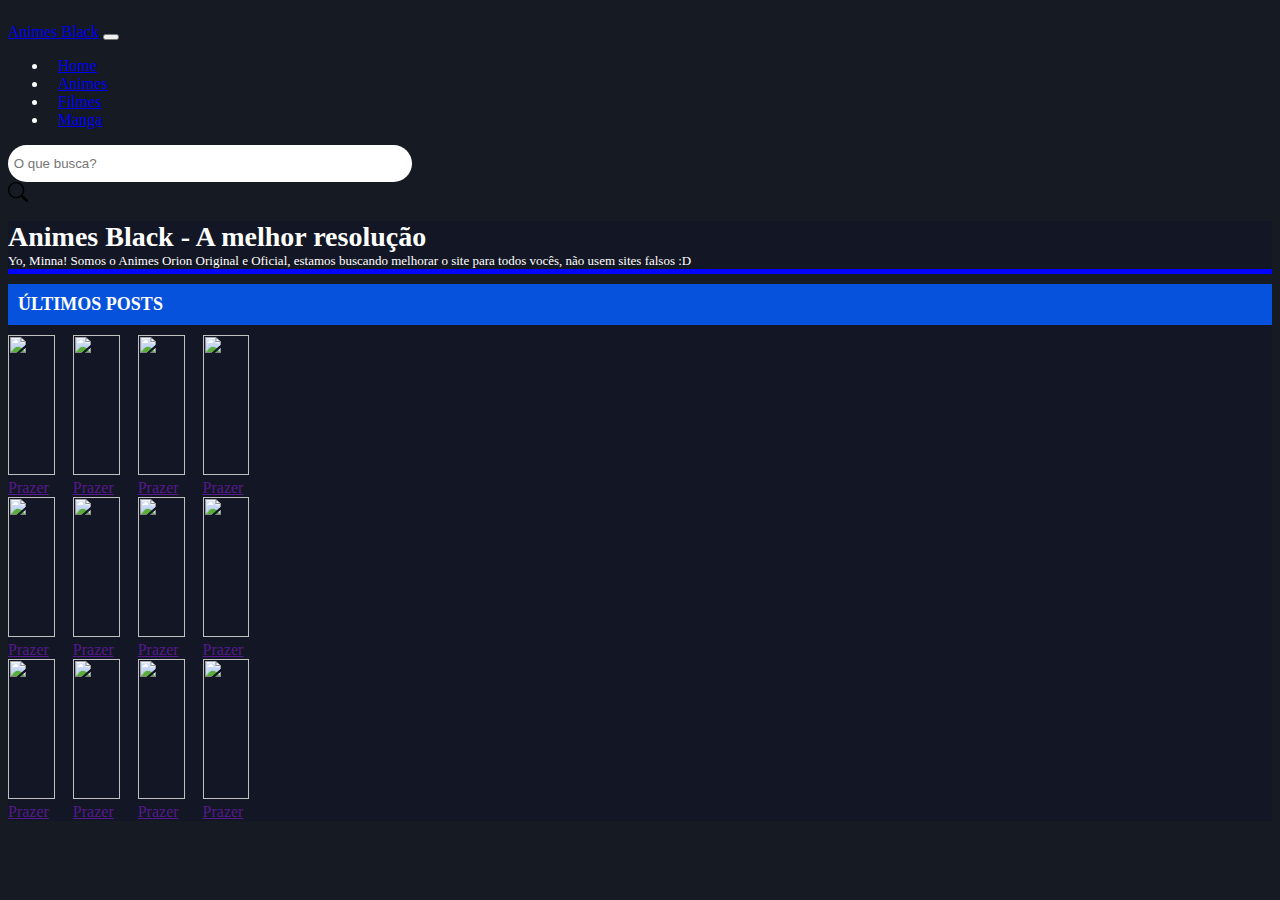
==== html/animes.html @ fd92c961 "Animes_Black" ====
<!DOCTYPE html>
<html lang="en">
<head>
    <meta charset="UTF-8">
    <meta http-equiv="X-UA-Compatible" content="IE=edge">
    <meta name="viewport" content="width=device-width, initial-scale=1.0">
    <link rel="stylesheet" href="../anime.css">
    <link rel="stylesheet" href="../../Bootstrap/bootstrap4/css/bootstrap.min.css">
    <link rel="icon" href="../imagens/Animes.jpg">
    <link rel="stylesheet" href="https://use.fontawesome.com/releases/v5.3.1/css/all.css" integrity="sha384-mzrmE5qonljUremFsqc01SB46JvROS7bZs3IO2EmfFsd15uHvIt+Y8vEf7N7fWAU" crossorigin="anonymous">
    <title>Animes - Momento de prazer</title>
    
</head>
<body class="home">
    <header>
        <nav class="nave navegacao navbar navbar-expand-md navbar-dark bg-dark ">
            <div class="container">
                <a href="../index.html" class="navbar-brand"><Span class="text-uppercase">Animes<span class="text-info"> Black</span></Span></a>     
        
                <button  class="navbar-toggler " data-toggle="collapse"  data-target="#animes">
                    <i class="fas fa-bars text-white"></i>
                </button>    
                
               <div class="collapse navbar-collapse" id="animes">
                    <ul class="navbar-nav ml-auto">
                        <li class="nav-item"><a href="../index.html" class="nav-link"><i class="fas fa-home"></i> Home</a></li>
                        <li class="nav-item"><a href="animes.html" class="nav-link"><i class="fas fa-user-secret"></i> Animes</a></li>
                        <li class="nav-item"><a href="filmes.html" class="nav-link"><i class="fas fa-video"></i> Filmes</a></li>
                        <li class="nav-item"><a href="mangas.html" class="nav-link"><i class="fas fa-book-open"></i> Manga</a></li>
                    </ul>

                   <div class=" collapse " id="seach">
                    <input type="text " placeholder=" O que busca?" >
                   </div>

                   <div class=" ml-4 d-flex">
                    <buttonn  class="float-rigth"  data-toggle="collapse"  data-target="#seach">
                        <img src="../imagens/search.svg" alt="" style="width: 20px; ">
                    </button>
                </div>

               </div>
            </div>
        </nav>
    </header>


    
    <section class="container">
        <div class="inicio  mt-2">
         <h2 class="text-light text-center pt-4">Animes Black - A melhor resolução</h2>
 
         <p class="text-light text-center pb-3">Yo, Minna! Somos o Animes Orion Original e Oficial, estamos buscando melhorar o site para todos vocês, não usem sites falsos :D</p>
        </div>
     </section>
 
     <section class="container" id="corp">
 
         <div class="row">
             <div class="col-md-12">
                 <h4>ÚLTIMOS POSTS</h4>
             </div>
         </div>
 
         <div class="topico">
                 <div class="video">
                     <img src="https://3.bp.blogspot.com/-CEquiAt9I-o/U7lQIHErSyI/AAAAAAAACxc/utywj4OCjHY/s420/1889871903_1401840012.png" alt="">
                     <a href="">Prazer</a>
                 </div>
 
                 <div class="video">
                     <img src="https://1.bp.blogspot.com/-o70weKOTFZc/YEDlD-JDnyI/AAAAAAAATFk/t-PAJtiPoqsIX75jfEAV5LFWD_pucQWJgCNcBGAsYHQ/s400/nanatsu-no-taizai-fundo-no-shinpan.JPG" alt="">
                     <a href="">Prazer</a>
                 </div>
 
                 <div class="video d-none-flex ">
                     <img src="https://1.bp.blogspot.com/-qqET2u2Jn08/YOOsgUPYG2I/AAAAAAAAUgc/ptE_QiCY4jMIk008QQKkACl4JHjsgqhdACNcBGAsYHQ/s400/seirei-gensouki.JPG"  alt="">
                     <a href="">Prazer</a>
                 </div>
 
                 <div class="video d-none-flex ">
                     <img src="https://1.bp.blogspot.com/-tTOVV9xDQdY/YONaxt4MIOI/AAAAAAAAUgU/0j1fmkzG2IInAYFgMbV5o5UxfbjLN6o5gCNcBGAsYHQ/s400/uramichi-oniisan.JPG"  alt="">
                     <a href="">Prazer</a>
                 </div>
 
       
         </div>
 
         <div class="topico"> <!-- Segunda Fila -->
 
             <div class="video d-none-flex ">
                 <img src="https://3.bp.blogspot.com/-CEquiAt9I-o/U7lQIHErSyI/AAAAAAAACxc/utywj4OCjHY/s420/1889871903_1401840012.png" alt="">
                 <a href="">Prazer</a>
             </div>
 
             <div class="video d-none-flex ">
                 <img src="https://1.bp.blogspot.com/-o70weKOTFZc/YEDlD-JDnyI/AAAAAAAATFk/t-PAJtiPoqsIX75jfEAV5LFWD_pucQWJgCNcBGAsYHQ/s400/nanatsu-no-taizai-fundo-no-shinpan.JPG" alt="">
                 <a href="">Prazer</a>
             </div>
 
             <div class="video">
                 <img src="https://1.bp.blogspot.com/-qqET2u2Jn08/YOOsgUPYG2I/AAAAAAAAUgc/ptE_QiCY4jMIk008QQKkACl4JHjsgqhdACNcBGAsYHQ/s400/seirei-gensouki.JPG" alt="">
                 <a href="">Prazer</a>
             </div>
 
             <div class="video">
                 <img src="https://1.bp.blogspot.com/-tTOVV9xDQdY/YONaxt4MIOI/AAAAAAAAUgU/0j1fmkzG2IInAYFgMbV5o5UxfbjLN6o5gCNcBGAsYHQ/s400/uramichi-oniisan.JPG" alt="">
                 <a href="">Prazer</a>
             </div>
 
         </div>
 
         <div class="topico"> <!-- Terceira Fila -->
 
             <div class="video d-none-flex ">
                 <img src="https://3.bp.blogspot.com/-CEquiAt9I-o/U7lQIHErSyI/AAAAAAAACxc/utywj4OCjHY/s420/1889871903_1401840012.png" alt="">
                 <a href="">Prazer</a>
             </div>
 
             <div class="video d-none-flex ">
                 <img src="https://1.bp.blogspot.com/-o70weKOTFZc/YEDlD-JDnyI/AAAAAAAATFk/t-PAJtiPoqsIX75jfEAV5LFWD_pucQWJgCNcBGAsYHQ/s400/nanatsu-no-taizai-fundo-no-shinpan.JPG" alt="">
                 <a href="">Prazer</a>
             </div>
 
             <div class="video">
                 <img src="https://1.bp.blogspot.com/-qqET2u2Jn08/YOOsgUPYG2I/AAAAAAAAUgc/ptE_QiCY4jMIk008QQKkACl4JHjsgqhdACNcBGAsYHQ/s400/seirei-gensouki.JPG" alt="">
                 <a href="">Prazer</a>
             </div>
 
             <div class="video">
                 <img src="https://1.bp.blogspot.com/-tTOVV9xDQdY/YONaxt4MIOI/AAAAAAAAUgU/0j1fmkzG2IInAYFgMbV5o5UxfbjLN6o5gCNcBGAsYHQ/s400/uramichi-oniisan.JPG" alt="">
                 <a href="">Prazer</a>
             </div>
 
         </div>
     

     </section>


    <script src="https://code.jquery.com/jquery-3.3.1.slim.min.js" integrity="sha384-q8i/X+965DzO0rT7abK41JStQIAqVgRVzpbzo5smXKp4YfRvH+8abtTE1Pi6jizo" crossorigin="anonymous"></script>
    <script src="https://cdnjs.cloudflare.com/ajax/libs/popper.js/1.14.3/umd/popper.min.js" integrity="sha384-ZMP7rVo3mIykV+2+9J3UJ46jBk0WLaUAdn689aCwoqbBJiSnjAK/l8WvCWPIPm49" crossorigin="anonymous"></script>
    <script src="https://stackpath.bootstrapcdn.com/bootstrap/4.1.3/js/bootstrap.min.js" integrity="sha384-ChfqqxuZUCnJSK3+MXmPNIyE6ZbWh2IMqE241rYiqJxyMiZ6OW/JmZQ5stwEULTy" crossorigin="anonymous"></script>


    </body>
    </html>
---- anime.css ----
/*Layout
---------------*/
body.home{
    background: hsl(220, 22%, 11%);
    color: white;
}

/*Navegação
------------------*/
nav.nave{
    padding: 15px 0;
}
.navbar-dark .navbar-nav .nav-link{
    margin: 0 10px;
}

#animes input{
width: 400px;
height: 35px;
border-radius: 20px;
border: none;
}

#seach{
    transition: 1s;
}

#seach input{
    outline: none;
}
/* Home
---------------------- */
#box h1{
    padding-bottom: 10px;
    margin-top: 50px;
    font-family: Arial, Helvetica, sans-serif;
    border-bottom: 2px solid blue;
}
#container img{
    border-radius: 10px;
}
/*Animes
-------------------*/
.inicio{
background: rgba(10, 10, 44, 0.253);
border-bottom: 5px solid blue;
}

.inicio h2,p{
    padding: 0;
    margin: 0;
}
.inicio h2{
    font-weight: bold;
    font-size: 28px;
}

.inicio p{
    font-size: 13px;
}

.bot{
    transition: 50s;
}

/* Animes - Conteudo
---------------------- */
#corp{
    background: rgba(10, 10, 44, 0.253);

}
#corp h4{
    margin: 10px 0;
    font-size: 18px;
    background:  #0652DD;
    padding: 10px;
}

.topico{
    display: flex;
    /* flex-wrap: wrap; */
}


.video img{
    width: 85%;
    height: 140px;
}

/* Mangas - Conteudo
--------------------------- */
.manga-itens{
    border-bottom:  2px solid white;
    margin-top: 10px;
}
.flex{
    display: flex;
    padding: 10px 0;
}

.flex img{
    width: 70px;
    margin: 0 20px 0 5px;
}

#lateral{
    margin-top: 50px;
}

#edite{
    background: rgba(128, 128, 128, 0.062);
    padding: 15px 15px;
    border-radius: 20px;
}
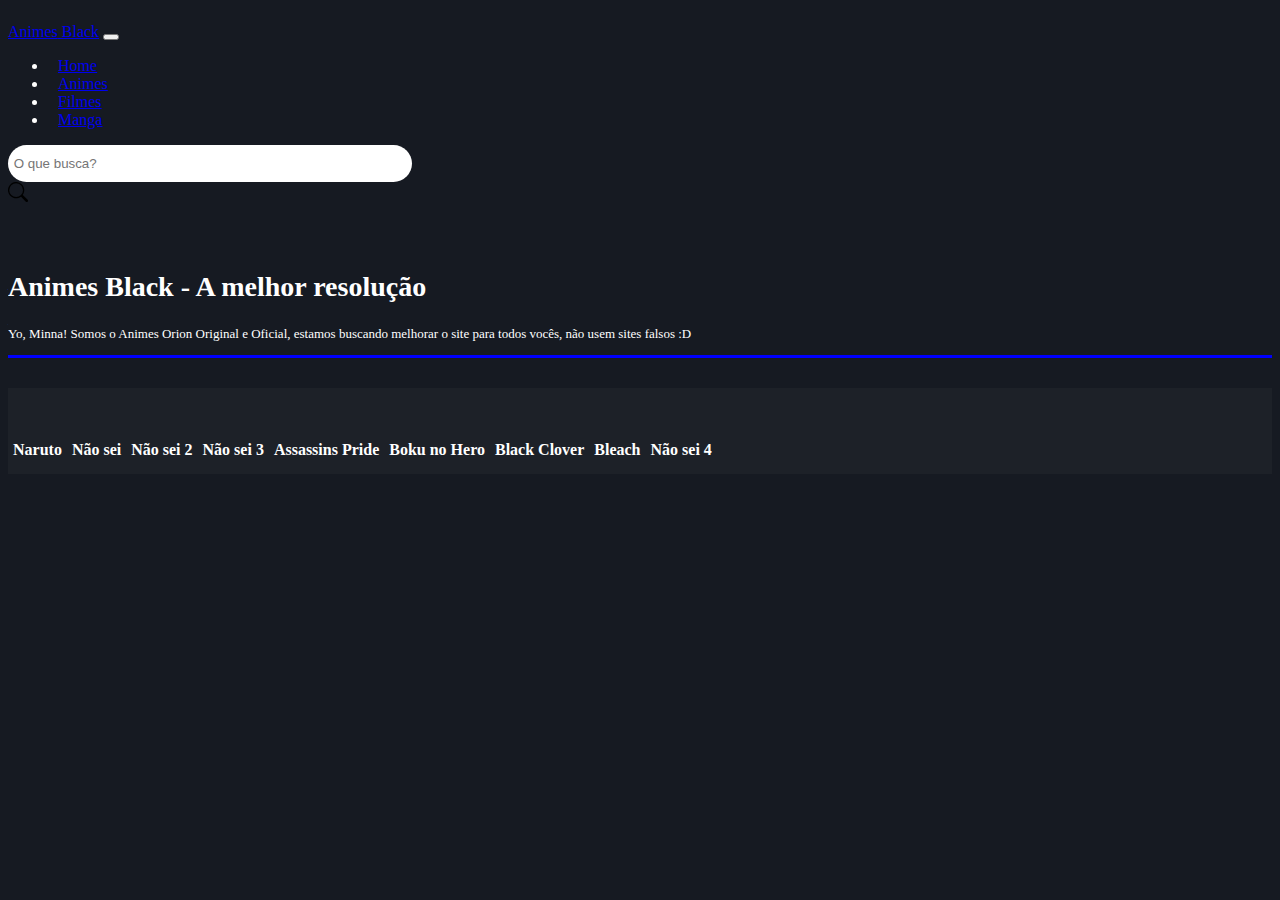
==== commit 256e3898: "Atualização" ====
--- a/html/animes.html
+++ b/html/animes.html
@@ -5,8 +5,9 @@
     <meta http-equiv="X-UA-Compatible" content="IE=edge">
     <meta name="viewport" content="width=device-width, initial-scale=1.0">
     <link rel="stylesheet" href="../anime.css">
-    <link rel="stylesheet" href="../../Bootstrap/bootstrap4/css/bootstrap.min.css">
+    <link rel="stylesheet" href="https://stackpath.bootstrapcdn.com/bootstrap/4.1.3/css/bootstrap.min.css" integrity="sha384-MCw98/SFnGE8fJT3GXwEOngsV7Zt27NXFoaoApmYm81iuXoPkFOJwJ8ERdknLPMO" crossorigin="anonymous">
     <link rel="icon" href="../imagens/Animes.jpg">
+    <!-- <script src="https://kit.fortawesome.com/ca14b9e588.js" crossorigin="anonymous"></script> -->
     <link rel="stylesheet" href="https://use.fontawesome.com/releases/v5.3.1/css/all.css" integrity="sha384-mzrmE5qonljUremFsqc01SB46JvROS7bZs3IO2EmfFsd15uHvIt+Y8vEf7N7fWAU" crossorigin="anonymous">
     <title>Animes - Momento de prazer</title>
     
@@ -14,7 +15,9 @@
 <body class="home">
     <header>
         <nav class="nave navegacao navbar navbar-expand-md navbar-dark bg-dark ">
+
             <div class="container">
+
                 <a href="../index.html" class="navbar-brand"><Span class="text-uppercase">Animes<span class="text-info"> Black</span></Span></a>     
         
                 <button  class="navbar-toggler " data-toggle="collapse"  data-target="#animes">
@@ -22,6 +25,7 @@
                 </button>    
                 
                <div class="collapse navbar-collapse" id="animes">
+
                     <ul class="navbar-nav ml-auto">
                         <li class="nav-item"><a href="../index.html" class="nav-link"><i class="fas fa-home"></i> Home</a></li>
                         <li class="nav-item"><a href="animes.html" class="nav-link"><i class="fas fa-user-secret"></i> Animes</a></li>
@@ -45,99 +49,99 @@
     </header>
 
 
-    
-    <section class="container">
-        <div class="inicio  mt-2">
-         <h2 class="text-light text-center pt-4">Animes Black - A melhor resolução</h2>
- 
-         <p class="text-light text-center pb-3">Yo, Minna! Somos o Animes Orion Original e Oficial, estamos buscando melhorar o site para todos vocês, não usem sites falsos :D</p>
-        </div>
-     </section>
- 
-     <section class="container" id="corp">
- 
-         <div class="row">
-             <div class="col-md-12">
-                 <h4>ÚLTIMOS POSTS</h4>
-             </div>
-         </div>
- 
-         <div class="topico">
-                 <div class="video">
-                     <img src="https://3.bp.blogspot.com/-CEquiAt9I-o/U7lQIHErSyI/AAAAAAAACxc/utywj4OCjHY/s420/1889871903_1401840012.png" alt="">
-                     <a href="">Prazer</a>
-                 </div>
- 
-                 <div class="video">
-                     <img src="https://1.bp.blogspot.com/-o70weKOTFZc/YEDlD-JDnyI/AAAAAAAATFk/t-PAJtiPoqsIX75jfEAV5LFWD_pucQWJgCNcBGAsYHQ/s400/nanatsu-no-taizai-fundo-no-shinpan.JPG" alt="">
-                     <a href="">Prazer</a>
-                 </div>
- 
-                 <div class="video d-none-flex ">
-                     <img src="https://1.bp.blogspot.com/-qqET2u2Jn08/YOOsgUPYG2I/AAAAAAAAUgc/ptE_QiCY4jMIk008QQKkACl4JHjsgqhdACNcBGAsYHQ/s400/seirei-gensouki.JPG"  alt="">
-                     <a href="">Prazer</a>
-                 </div>
- 
-                 <div class="video d-none-flex ">
-                     <img src="https://1.bp.blogspot.com/-tTOVV9xDQdY/YONaxt4MIOI/AAAAAAAAUgU/0j1fmkzG2IInAYFgMbV5o5UxfbjLN6o5gCNcBGAsYHQ/s400/uramichi-oniisan.JPG"  alt="">
-                     <a href="">Prazer</a>
-                 </div>
- 
-       
-         </div>
- 
-         <div class="topico"> <!-- Segunda Fila -->
- 
-             <div class="video d-none-flex ">
-                 <img src="https://3.bp.blogspot.com/-CEquiAt9I-o/U7lQIHErSyI/AAAAAAAACxc/utywj4OCjHY/s420/1889871903_1401840012.png" alt="">
-                 <a href="">Prazer</a>
-             </div>
- 
-             <div class="video d-none-flex ">
-                 <img src="https://1.bp.blogspot.com/-o70weKOTFZc/YEDlD-JDnyI/AAAAAAAATFk/t-PAJtiPoqsIX75jfEAV5LFWD_pucQWJgCNcBGAsYHQ/s400/nanatsu-no-taizai-fundo-no-shinpan.JPG" alt="">
-                 <a href="">Prazer</a>
-             </div>
- 
-             <div class="video">
-                 <img src="https://1.bp.blogspot.com/-qqET2u2Jn08/YOOsgUPYG2I/AAAAAAAAUgc/ptE_QiCY4jMIk008QQKkACl4JHjsgqhdACNcBGAsYHQ/s400/seirei-gensouki.JPG" alt="">
-                 <a href="">Prazer</a>
-             </div>
- 
-             <div class="video">
-                 <img src="https://1.bp.blogspot.com/-tTOVV9xDQdY/YONaxt4MIOI/AAAAAAAAUgU/0j1fmkzG2IInAYFgMbV5o5UxfbjLN6o5gCNcBGAsYHQ/s400/uramichi-oniisan.JPG" alt="">
-                 <a href="">Prazer</a>
-             </div>
- 
-         </div>
- 
-         <div class="topico"> <!-- Terceira Fila -->
- 
-             <div class="video d-none-flex ">
-                 <img src="https://3.bp.blogspot.com/-CEquiAt9I-o/U7lQIHErSyI/AAAAAAAACxc/utywj4OCjHY/s420/1889871903_1401840012.png" alt="">
-                 <a href="">Prazer</a>
-             </div>
- 
-             <div class="video d-none-flex ">
-                 <img src="https://1.bp.blogspot.com/-o70weKOTFZc/YEDlD-JDnyI/AAAAAAAATFk/t-PAJtiPoqsIX75jfEAV5LFWD_pucQWJgCNcBGAsYHQ/s400/nanatsu-no-taizai-fundo-no-shinpan.JPG" alt="">
-                 <a href="">Prazer</a>
-             </div>
- 
-             <div class="video">
-                 <img src="https://1.bp.blogspot.com/-qqET2u2Jn08/YOOsgUPYG2I/AAAAAAAAUgc/ptE_QiCY4jMIk008QQKkACl4JHjsgqhdACNcBGAsYHQ/s400/seirei-gensouki.JPG" alt="">
-                 <a href="">Prazer</a>
-             </div>
- 
-             <div class="video">
-                 <img src="https://1.bp.blogspot.com/-tTOVV9xDQdY/YONaxt4MIOI/AAAAAAAAUgU/0j1fmkzG2IInAYFgMbV5o5UxfbjLN6o5gCNcBGAsYHQ/s400/uramichi-oniisan.JPG" alt="">
-                 <a href="">Prazer</a>
-             </div>
- 
-         </div>
+    <article id="corp">
+
+        <section class="container" >
+
+            <div class="inicio row">
+             <h2 class="text-light text-center pt-4">Animes Black - A melhor resolução</h2>
      
+             <p class="text-light text-center">Yo, Minna! Somos o Animes Orion Original e Oficial, estamos buscando melhorar o site para todos vocês, não usem sites falsos :D</p>
+            </div>
+             
+        </section >
 
-     </section>
+        
+        <section   id="slide">
+            
+            <div id="subSlide">
+
+                <div class="img ">
+                    <img src="https://animesorionvip.com/wsx/an/naruto-shippuuden-todos-os-episodios-animes-orion.jpg" alt="">
+                    <div> 
+                        <span>Naruto</span>
+                    </div>
+                </div>
+        
+                <div class="img">
+                    <img src="https://i1.wp.com/goyabu.vip/wp-content/uploads/2021/02/jujutsu-aisen-todos-os-episodios-goyabu.jpg" alt="">
+                    <div>
+                        <span>Não sei</span>
+                    </div>
+                </div>
+        
+                <div class="img ">
+                    <img src="https://i0.wp.com/goyabu.vip/wp-content/uploads/2021/02/ore-dake-haireru-kakushi-dungeon-todos-os-episodios-goyabu.jpg" alt="">
+                    <div>
+                        <span>Não sei 2</span>
+                    </div>
+                </div>
+        
+                <div class="img ">
+                    <img src="https://i2.wp.com/goyabu.vip/wp-content/uploads/2021/02/jaku-chara-tomozaki-kun-todos-os-episodios-goyabu.jpg" alt="">
+                    <div>
+                        <span>Não sei 3</span>
+                    </div>
+                </div>
+        
+                <div class="img ">
+                    <img src="https://i2.wp.com/goyabu.vip/wp-content/uploads/2021/05/assassins-pride-todos-os-episodios-goyabu.jpg" alt="">
+                    <div>
+                        <span>Assassins Pride</span>
+                    </div>
+                </div>
+        
+                <div class="img">
+                    <img src="https://venue-blog-prod.s3.amazonaws.com/blog/wp-content/uploads/2019/09/Anime-Expo-Los-Angeles-Convention-MHA-My-Hero-Academia-Season-4-Premiere-401x518.jpg" alt="">
+                    <div>
+                        <span>Boku no Hero</span>
+                    </div>
+                </div>
+
+                <div class="img ">
+                    <div class="ply"></div>
+                    <img src="https://animesorionvip.com/wsx/an/black-clover-todos-os-episodios-animes-orion.jpg" alt="">
+                    <div>
+                        <span>Black Clover</span>
+                    </div>
+                </div>
+        
+                <div class="img ">
+                    <img src="https://animesorionvip.com/wsx/an/bleach-todos-os-episodios-animes-orion.jpg" alt="">
+                    <div>
+                        <span>Bleach</span>
+                    </div>
+                </div>
+        
+                <div class="img">
+                    <img src="https://animesorionvip.com/wsx/an/genjitsu-shugi-yuusha-no-oukoku-saikenki-todos-os-episodios-animes-orion.jpg" alt="">
+                    <div>
+                        <span>Não sei 4</span>
+                    </div>
+                </div>
+
+            </div>
+
+        </section>
+    </article>
 
 
+    <footer>
+        <section>
+        </section>
+    </footer>
+
+     <script src=""></script>
     <script src="https://code.jquery.com/jquery-3.3.1.slim.min.js" integrity="sha384-q8i/X+965DzO0rT7abK41JStQIAqVgRVzpbzo5smXKp4YfRvH+8abtTE1Pi6jizo" crossorigin="anonymous"></script>
     <script src="https://cdnjs.cloudflare.com/ajax/libs/popper.js/1.14.3/umd/popper.min.js" integrity="sha384-ZMP7rVo3mIykV+2+9J3UJ46jBk0WLaUAdn689aCwoqbBJiSnjAK/l8WvCWPIPm49" crossorigin="anonymous"></script>
     <script src="https://stackpath.bootstrapcdn.com/bootstrap/4.1.3/js/bootstrap.min.js" integrity="sha384-ChfqqxuZUCnJSK3+MXmPNIyE6ZbWh2IMqE241rYiqJxyMiZ6OW/JmZQ5stwEULTy" crossorigin="anonymous"></script>
--- a/anime.css
+++ b/anime.css
@@ -28,6 +28,7 @@
 #seach input{
     outline: none;
 }
+
 /* Home
 ---------------------- */
 #box h1{
@@ -39,17 +40,15 @@
 #container img{
     border-radius: 10px;
 }
+
 /*Animes
 -------------------*/
 .inicio{
-background: rgba(10, 10, 44, 0.253);
-border-bottom: 5px solid blue;
+    border-bottom: 3px solid blue;
+    margin-top: 30px;
+
 }
 
-.inicio h2,p{
-    padding: 0;
-    margin: 0;
-}
 .inicio h2{
     font-weight: bold;
     font-size: 28px;
@@ -59,40 +58,50 @@
     font-size: 13px;
 }
 
-.bot{
-    transition: 50s;
+/* Animes - Slide
+---------------------- */
+.img img{
+    max-width:200px ;
+    height: 250px;
+    margin-right: 10px;
+    position: relative;
+    z-index: 1;
 }
 
-/* Animes - Conteudo
----------------------- */
-#corp{
-    background: rgba(10, 10, 44, 0.253);
-
-}
-#corp h4{
-    margin: 10px 0;
-    font-size: 18px;
-    background:  #0652DD;
-    padding: 10px;
+.img span{
+    display: block;
+    padding: 5px;
+    font-weight: bold;
 }
 
-.topico{
-    display: flex;
-    /* flex-wrap: wrap; */
+.img:hover{
+    cursor: pointer;
 }
 
+#slide{
+  margin-top: 30px;
+  background-color: rgba(92, 90, 90, 0.104);
+  padding: 30px 0px 10px 0;
+}
 
-.video img{
-    width: 85%;
-    height: 140px;
+#subSlide{
+    display: flex ;
+    max-width: 1800px;
+    min-width: 300px;
+    margin: 0 auto;
 }
 
 /* Mangas - Conteudo
 --------------------------- */
+article{
+    margin-top: 50px;
+}
+
 .manga-itens{
-    border-bottom:  2px solid white;
+    border-bottom:  1px solid rgba(255, 255, 255, 0.308);
     margin-top: 10px;
 }
+
 .flex{
     display: flex;
     padding: 10px 0;
@@ -111,5 +120,47 @@
     background: rgba(128, 128, 128, 0.062);
     padding: 15px 15px;
     border-radius: 20px;
+    height: 540px;
+    float: right;
 }
 
+/* Mangas - Conteudo / Lista
+--------------------------- */
+#today{
+    
+    padding: 14.5px;
+    border-radius: 20px;
+}
+.box{
+    display: flex;
+    padding:  20px 0 ;
+    border-bottom: gray 1px solid;
+}
+
+.box .subBox{
+    display: flex;
+    margin-left: 50px;
+}
+
+.cap span{
+    margin-left: 3em;
+    font-size: 15px;
+    color: gray;
+}
+
+.cap ul{
+    color: red;
+    font-size: 20px;
+}
+
+.cap a {
+    color:white;
+    font-size: 15px;
+    text-decoration: none;
+}
+
+.cap a:hover{
+    text-decoration: none;
+    color: gray;
+}
+
